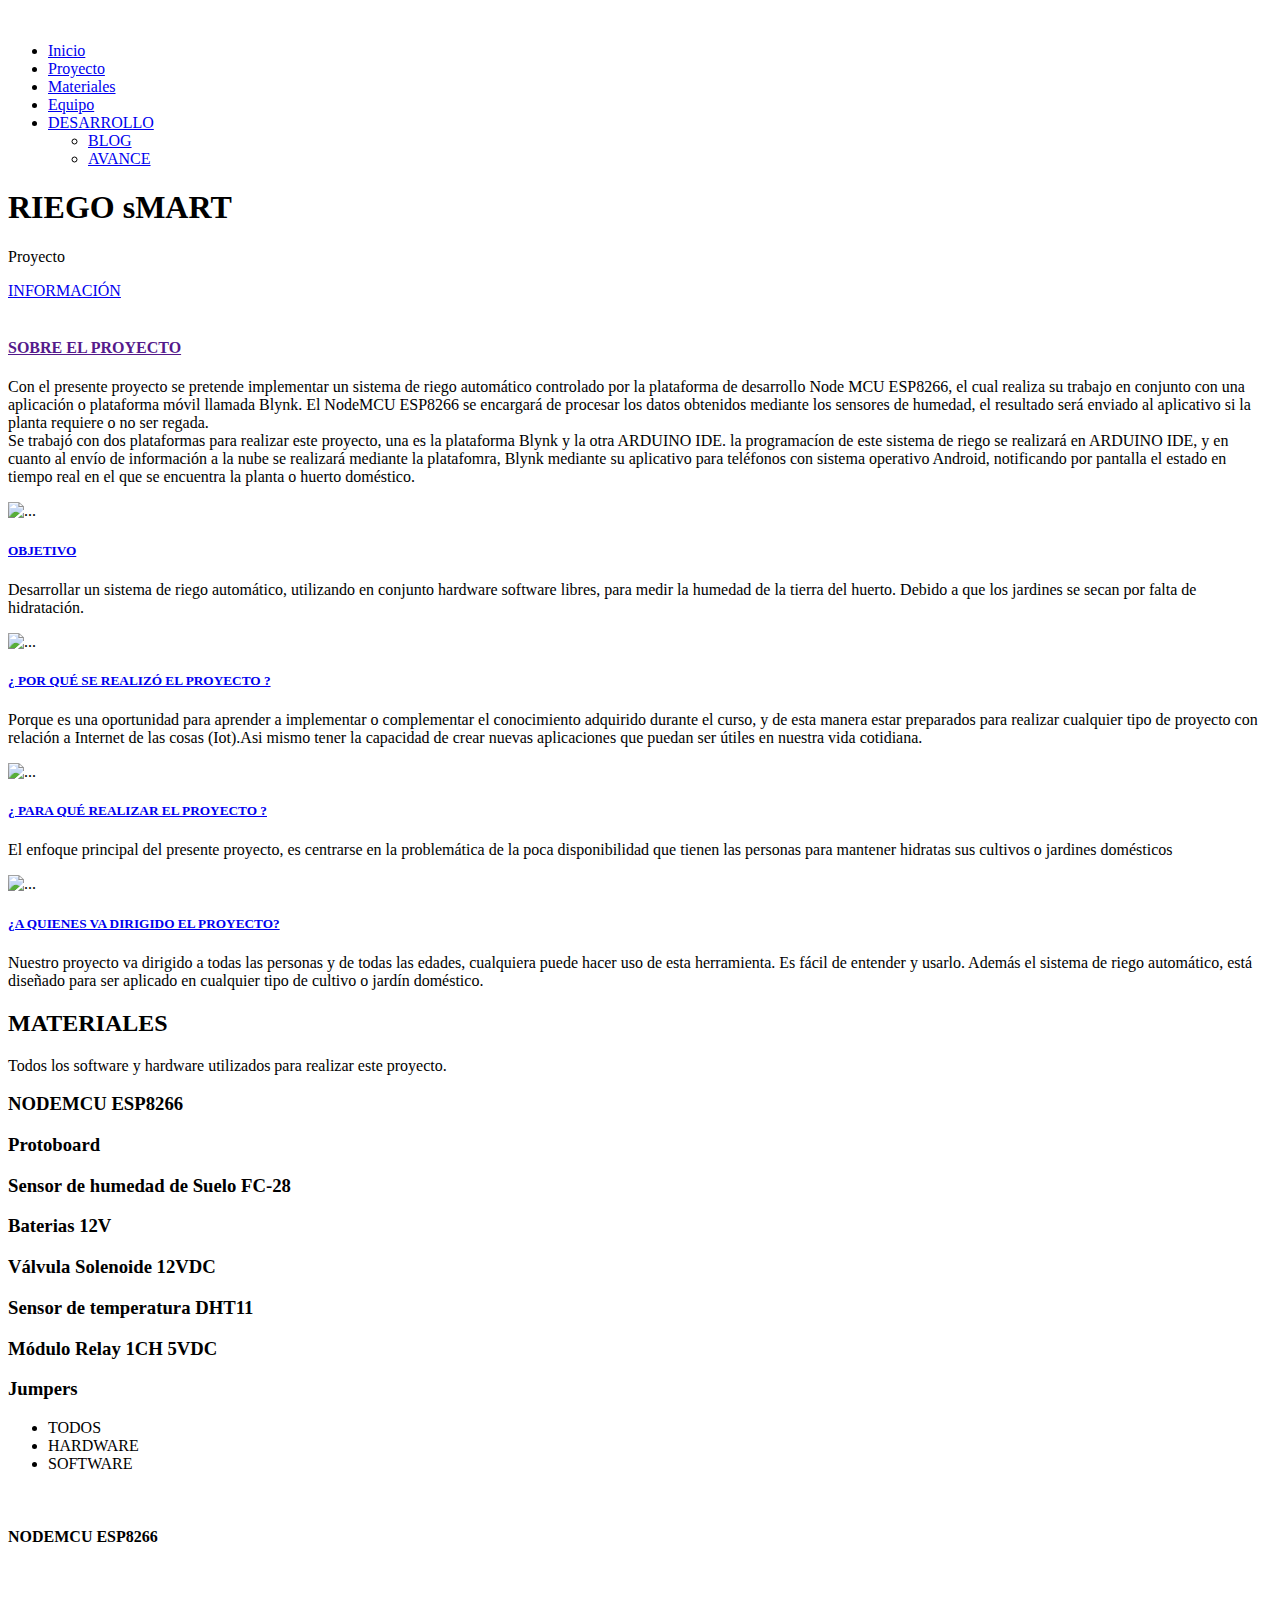
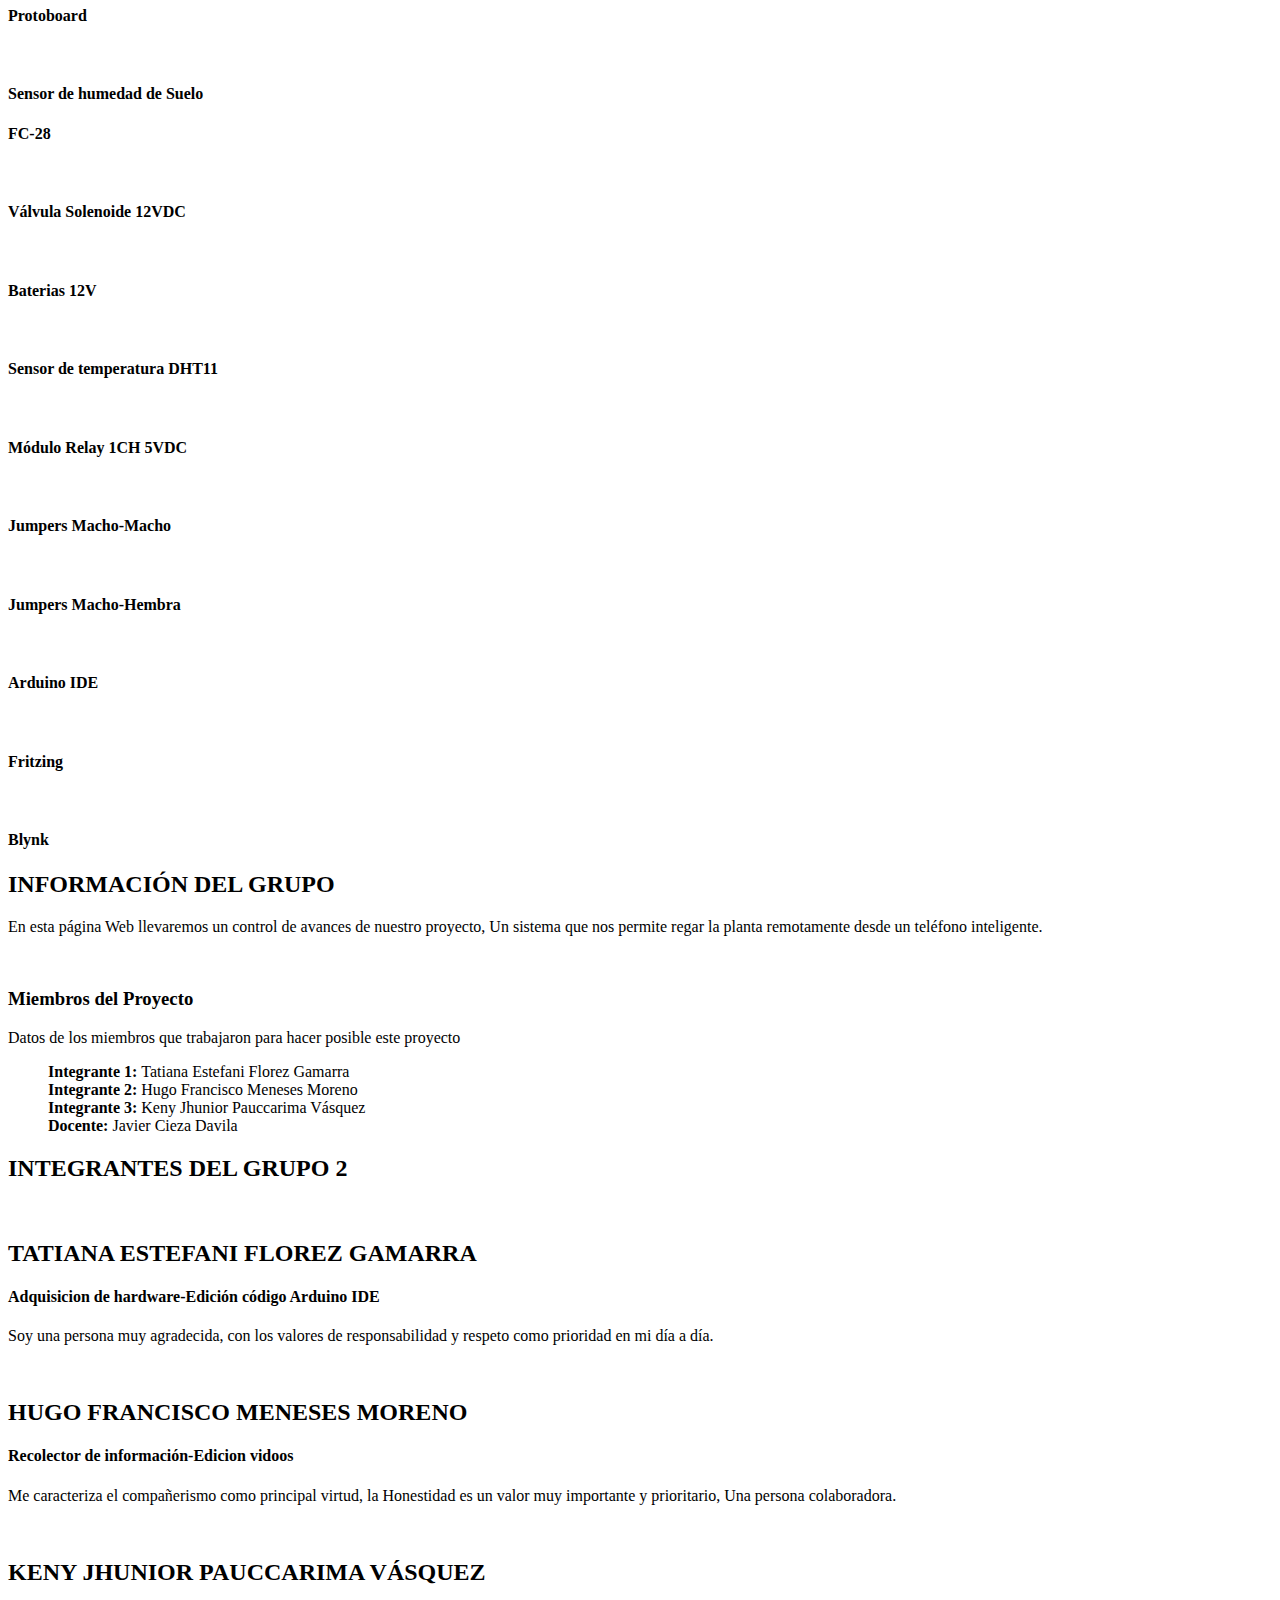
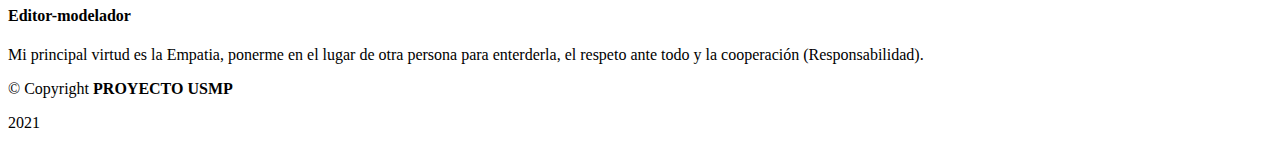
==== index.html @ 728cf9f3 "Add files via upload" ====
<!DOCTYPE html>
<html lang="en">

<head>
  <meta charset="utf-8">
  <meta content="width=device-width, initial-scale=1.0" name="viewport">

  <title>TecnoRiego</title>
  <meta content="" name="description">
  <meta content="" name="keywords">

  <!-- Favicons -->
  <link href="assets/img/logo/logo_small_icon_only_inverted.png" rel="icon">
  <link href="assets/img/logo/logo_small_icon_only_inverted.png" rel="apple-touch-icon">

  <!-- Google Fonts -->
  <link href="https://fonts.googleapis.com/css?family=Open+Sans:300,300i,400,400i,700,700i|Poppins:300,400,500,700"
    rel="stylesheet">

  <!-- Vendor CSS Files -->
  <link href="assets/vendor/aos/aos.css" rel="stylesheet">
  <link href="assets/vendor/bootstrap/css/bootstrap.min.css" rel="stylesheet">
  <link href="assets/vendor/bootstrap-icons/bootstrap-icons.css" rel="stylesheet">
  <link href="assets/vendor/boxicons/css/boxicons.min.css" rel="stylesheet">
  <link href="assets/vendor/glightbox/css/glightbox.min.css" rel="stylesheet">
  <link href="assets/vendor/swiper/swiper-bundle.min.css" rel="stylesheet">

  <!-- Template Main CSS File -->
  <link href="assets/css/style.css" rel="stylesheet">

</head>

<body>

  <!-- ======= Cabecera ======= -->
  <header id="header" class="fixed-top d-flex align-items-center header-transparent">
    <div class="container d-flex justify-content-between align-items-center">

      <div id="logo">
        <a href="index.html"><img src="assets/img/logo/logo_small_icon_only.png" width="50" alt=""></a>
        <!-- Uncomment below if you prefer to use a text logo -->
        <!--<h1><a href="index.html">Regna</a></h1>-->
      </div>

      <nav id="navbar" class="navbar">
        <ul>
          <li><a class="nav-link scrollto active" href="#hero">Inicio</a></li>
          <li><a class="nav-link scrollto" href="#about">Proyecto</a></li>
          <li><a class="nav-link scrollto " href="#portfolio">Materiales</a></li>
          <li><a class="nav-link scrollto" href="#team">Equipo</a></li>

          <li class="dropdown"><a href="#"><span>DESARROLLO</span> <i class="bi bi-chevron-down"></i></a>
            <ul>
              <li><a href="blog.html">BLOG</a></li>
              <li><a href="informe.html">AVANCE</a></li>
            </ul>
          </li>

        </ul>
        <i class="bi bi-list mobile-nav-toggle"></i>
      </nav><!-- .navbar -->
    </div>
  </header><!-- Fin cabecera -->

  <!-- ======= Hero Section ======= -->
  <section id="hero">
    <div class="hero-container" data-aos="zoom-in" data-aos-delay="100">
      
      <h1>RIEGO sMART</h1>

      <p>Proyecto <span class="typed"
          data-typed-items="Riego automático de plantas, Grupo 2, Tecnologia de información"></span></p>

      <a href="#about" class="btn-get-started">INFORMACIÓN</a>
    </div>
  </section><!-- End Hero Section -->

  <main id="main">


    <section id="about">
      <!-- ======= Why Us Section ======= -->
      <section class="why-us section-bg" data-aos="fade-up" date-aos-delay="200">
        <div class="container">

          <div class="row">
            <div class="col-lg-6 video-box">
              <img src="assets/img/animacion/cortoPro.gif" class="img-fluid" alt="">
              <a href="https://www.youtube.com/watch?app=desktop&v=xCfYhWgSHc0"  data-vbtype="video"
                data-autoplay="true"></a>
            </div>

            <div class="col-lg-6 d-flex flex-column justify-content-center p-5">

              <div class="icon-box">

                <h4 class="title"><a href="">SOBRE EL PROYECTO</a></h4>
                <p class="description">Con el presente proyecto se pretende implementar un sistema de riego automático
                  controlado por la plataforma de desarrollo Node MCU ESP8266, el cual realiza su trabajo en conjunto
                  con
                  una aplicación o plataforma móvil llamada Blynk. El NodeMCU ESP8266 se encargará de procesar los datos
                  obtenidos mediante los sensores de humedad, el resultado será enviado al aplicativo si la planta
                  requiere
                  o no ser regada. <br>
                  Se trabajó con dos plataformas para realizar este proyecto, una es la plataforma Blynk y la otra
                  ARDUINO IDE.
                  la programacíon de este sistema de riego se realizará en ARDUINO IDE, y en cuanto al envío de
                  información a la nube
                  se realizará mediante la platafomra, Blynk mediante su aplicativo para teléfonos con sistema operativo
                  Android, notificando por pantalla el estado en tiempo real en el que se encuentra la planta o huerto
                  doméstico.
                </p>
              </div>
            </div>
          </div>

        </div>
      </section><!-- End Why Us Section -->

      <!-- ======= Service Details Section ======= -->
      <section class="service-details">
        <div class="container">

          <div class="row">
            <div class="col-md-6 d-flex align-items-stretch" data-aos="fade-up">
              <div class="card">
                <div class="card-img">
                  <img src="assets/img/objetivo.jpg" alt="...">
                </div>
                <div class="card-body">
                  <h5 class="card-title"><a href="#">OBJETIVO</a></h5>
                  <p class="card-text">Desarrollar un sistema de riego automático, utilizando en conjunto hardware software
                    libres, para medir la humedad de la tierra del huerto. Debido a que los jardines se secan por falta de hidratación.
                  </p>

                </div>
              </div>
            </div>
            <div class="col-md-6 d-flex align-items-stretch" data-aos="fade-up">
              <div class="card">
                <div class="card-img">
                  <img src="assets/img/porque.jpeg" alt="...">
                </div>
                <div class="card-body">
                  <h5 class="card-title"><a href="#">¿ POR QUÉ SE REALIZÓ EL PROYECTO ?</a></h5>
                  <p class="card-text">Porque es una oportunidad para aprender a implementar o complementar el
                    conocimiento adquirido durante el curso, y de esta manera estar preparados para realizar cualquier
                    tipo de proyecto con relación a Internet de las cosas (Iot).Asi mismo tener la capacidad de crear
                    nuevas aplicaciones que puedan ser útiles en nuestra vida
                    cotidiana.</p>

                </div>
              </div>

            </div>
            <div class="col-md-6 d-flex align-items-stretch" data-aos="fade-up">
              <div class="card">
                <div class="card-img">
                  <img src="assets/img/para.jpg" alt="...">
                </div>
                <div class="card-body">
                  <h5 class="card-title"><a href="#">¿ PARA QUÉ REALIZAR EL PROYECTO ?</a></h5>
                  <p class="card-text">El enfoque principal del presente proyecto, es centrarse en la problemática
                    de la poca disponibilidad que tienen las personas para mantener hidratas sus cultivos o jardines
                    domésticos

                  </p>

                </div>
              </div>
            </div>
            <div class="col-md-6 d-flex align-items-stretch" data-aos="fade-up">
              <div class="card">
                <div class="card-img">
                  <img src="assets/img/dirigido.jpg" alt="...">
                </div>
                <div class="card-body">
                  <h5 class="card-title"><a href="#">¿A QUIENES VA DIRIGIDO EL PROYECTO?</a></h5>
                  <p class="card-text">Nuestro proyecto va dirigido a todas las personas y de todas las edades,
                    cualquiera
                    puede hacer uso de esta herramienta. Es fácil de entender y usarlo. Además el sistema de riego
                    automático, está diseñado
                    para ser aplicado en cualquier tipo de cultivo o jardín doméstico.</p>

                </div>
              </div>
            </div>
          </div>
        </div>
      </section><!-- End Service Details Section -->
    </section>



    <!-- ======= Testimonials Section ======= -->

    <section id="testimonials" class="testimonials section-bg">
      <div class="container" data-aos="fade-up">   

      </div>
    </section><!-- End Testimonials Section -->





    <div class="section-title">
      <h2>MATERIALES</h2>
      <p>Todos los software y hardware utilizados para realizar este proyecto.</p>
    </div>
    <!-- ======= Features Section ======= -->
    <section id="features" class="features">
      <div class="container" data-aos="fade-up">

        <div class="row" data-aos="zoom-in" data-aos-delay="100">
          <div class="col-lg-3 col-md-4">
            <div class="icon-box ">

              <h3>NODEMCU ESP8266</h3>
            </div>
          </div>
          <div class="col-lg-3 col-md-4 mt-4 mt-md-0">
            <div class="icon-box">

              <h3>Protoboard</h3>
            </div>
          </div>
          <div class="col-lg-3 col-md-4 mt-4 mt-md-0">
            <div class="icon-box">

              <h3>Sensor de humedad de Suelo
                FC-28</h3>
            </div>
          </div>
          <div class="col-lg-3 col-md-4 mt-4 mt-lg-0">
            <div class="icon-box ">

              <h3>Baterias 12V</h3>
            </div>
          </div>
          <div class="col-lg-3 col-md-4 mt-4">
            <div class="icon-box">

              <h3>Válvula Solenoide 12VDC</h3>
            </div>
          </div>
          <div class="col-lg-3 col-md-4 mt-4">
            <div class="icon-box">

              <h3>Sensor de temperatura DHT11</h3>
            </div>
          </div>
          <div class="col-lg-3 col-md-4 mt-4">
            <div class="icon-box">

              <h3>Módulo Relay 1CH 5VDC</h3>
            </div>
          </div>
          <div class="col-lg-3 col-md-4 mt-4">
            <div class="icon-box">

              <h3>Jumpers</h3>
            </div>
          </div>
        </div>
      </div>
    </section><!-- End Features Section -->

    
    <!-- ======= Portfolio Section ======= -->
    <section id="portfolio" class="portfolio section-bg">
      <div class="container" data-aos="fade-up">
        
        <div class="row">
          <div class="col-lg-12 d-flex justify-content-center" data-aos="fade-up" data-aos-delay="100">
            <ul id="portfolio-flters">
              <li data-filter="*" class="filter-active">TODOS</li>
              <li data-filter=".filter-app">HARDWARE</li>
              <li data-filter=".filter-card">SOFTWARE</li>

            </ul>
          </div>
        </div>

        <div class="row portfolio-container" data-aos="fade-up" data-aos-delay="200">

          <div class="col-lg-4 col-md-6 portfolio-item filter-app">
            <div class="portfolio-wrap">
              <img src="assets/img/materiales/nodemcu-v2-esp8266.jpg" class="img-fluid" alt="">
              <div class="portfolio-info">
                <h4>NODEMCU ESP8266</h4>

                <div class="portfolio-links">
                  <a href="assets/img/materiales/nodemcu-v2-esp8266.jpg" data-gallery="portfolioGallery"
                    class="portfolio-lightbox"
                    title="NodeMCU ESP8266 es una plataforma de desarrollo similar a Arduino especialmente
                     orientada al Internet de las cosas (IoT). La placa NodeMcu v2 ESP8266 tiene como núcleo 
                     al SoM ESP-12E que a su vez está basado en el SoC Wi-Fi ESP8266, integra además el conversor
                      USB-Serial TTL CP2102 y conector micro-USB necesario para la programación y comunicación a PC."><i
                      class="bx bx-plus"></i></a>

                </div>
              </div>
            </div>
          </div>

          <div class="col-lg-4 col-md-6 portfolio-item filter-app">
            <div class="portfolio-wrap">
              <img src="assets/img/materiales/Protoboard.jpg" class="img-fluid" alt="">
              <div class="portfolio-info">
                <h4>Protoboard</h4>

                <div class="portfolio-links">
                  <a href="assets/img/materiales/Protoboard.jpg" data-gallery="portfolioGallery"
                    class="portfolio-lightbox" title="Es una placa de pruebas en los que se pueden insertar elementos electrónicos
                     y cables con los que se arman circuitos sin la necesidad de soldar ninguno de los
                      componentes. Las Protoboards tienen orificios conectados entre si por medio de pequeñas 
                      laminas metálicas. Usualmente, estas placas siguen un arreglo en el que los orificios 
                      de una misma fila están conectados entre si y los orificios en filas diferentes no.">
                    <i class="bx bx-plus"></i>
                  </a>

                </div>
              </div>
            </div>
          </div>

          <div class="col-lg-4 col-md-6 portfolio-item filter-app">
            <div class="portfolio-wrap">
              <img src="assets/img/materiales/Sensor-FC28.jpg" class="img-fluid" alt="">
              <div class="portfolio-info">
                <h4>Sensor de humedad de Suelo</h4>
                <h4>FC-28</h4>
                <div class="portfolio-links">
                  <a href="assets/img/materiales/Sensor-FC28.jpg" data-gallery="portfolioGallery"
                    class="portfolio-lightbox" title="Compatible con Arduino, PIC, ESP8266/NodeMCU/NodeMCU-32. 
                    El sensor es ideal para monitorear el nivel de humedad de tus plantas y así recordar cuando
                     necesitan ser regadas o incluso para realizar un sistema totalmente automatizado de riego
                     añadiendo una válvula o una bomba de agua. "><i class="bx bx-plus"></i></a>

                </div>
              </div>
            </div>
          </div>

          <div class="col-lg-4 col-md-6 portfolio-item filter-app">
            <div class="portfolio-wrap">
              <img src="assets/img/materiales/Valvula solenoide.jpg" class="img-fluid" alt="">
              <div class="portfolio-info">
                <h4>Válvula Solenoide 12VDC</h4>

                <div class="portfolio-links">
                  <a href="assets/img/materiales/Valvula solenoide.jpg" data-gallery="portfolioGallery"
                    class="portfolio-lightbox" title="Controlar el flujo de agua en una tubería es ahora
                     más sencillo con la ayuda de esta válvula solenoide. Las válvulas solenoides son un
                      tipo de electroválvula todo/nada o abierto/cerrado. Tienen dos partes: el solenoide 
                      y el cuerpo de plástico."><i class="bx bx-plus"></i></a>

                </div>
              </div>
            </div>
          </div>

          <div class="col-lg-4 col-md-6 portfolio-item filter-app">
            <div class="portfolio-wrap">
              <img src="assets/img/materiales/bateria 12 v.jpg" class="img-fluid" alt="">
              <div class="portfolio-info">
                <h4>Baterias 12V</h4>

                <div class="portfolio-links">
                  <a href="assets/img/materiales/bateria 12 v.jpg" data-gallery="portfolioGallery"
                    class="portfolio-lightbox" title="Ideal para alimentar o proveer energía al proyecto 
                    con nodemcuesp8266, también especialmente proyectos móviles en robótica e internet 
                    de las cosas (IoT). "><i class="bx bx-plus"></i></a>

                </div>
              </div>
            </div>
          </div>

          <div class="col-lg-4 col-md-6 portfolio-item filter-app">
            <div class="portfolio-wrap">
              <img src="assets/img/materiales/dht11.png" class="img-fluid" alt="">
              <div class="portfolio-info">
                <h4>Sensor de temperatura DHT11</h4>

                <div class="portfolio-links">
                  <a href="assets/img/materiales/dht11.png" data-gallery="portfolioGallery" class="portfolio-lightbox"
                    title="El DHT11 es un sensor digital de temperatura y humedad relativa.
                     Integra un sensor capacitivo de humedad y un termistor para medir el aire circundante, y muestra 
                     los datos mediante una señal digital en el pin de datos (no posee salida analógica)."><i
                      class="bx bx-plus"></i></a>

                </div>
              </div>
            </div>
          </div>

          <div class="col-lg-4 col-md-6 portfolio-item filter-app">
            <div class="portfolio-wrap">
              <img src="assets/img/materiales/Relay 1CH.jpg" class="img-fluid" alt="">
              <div class="portfolio-info">
                <h4>Módulo Relay 1CH 5VDC</h4>

                <div class="portfolio-links">
                  <a href="assets/img/materiales/Relay 1CH.jpg" data-gallery="portfolioGallery"
                    class="portfolio-lightbox" title="Permite controlar el encendido/apagado de equipos de alta potencia (electrodomésticos). Funciona 
                    perfectamente con Arduino, Pic o cualquier otro sistema digital."><i class="bx bx-plus"></i></a>

                </div>
              </div>
            </div>
          </div>

          <div class="col-lg-4 col-md-6 portfolio-item filter-app">
            <div class="portfolio-wrap">
              <img src="assets/img/materiales/Jumpers.jpg" class="img-fluid" alt="">
              <div class="portfolio-info">
                <h4>Jumpers Macho-Macho</h4>

                <div class="portfolio-links">
                  <a href="assets/img/materiales/Jumpers.jpg" data-gallery="portfolioGallery" class="portfolio-lightbox"
                    title="Un cable puente para prototipos, es un cable con un conector en cada punta, que se usa
                     normalmente para interconectar entre sí los componentes en una placa de pruebas."><i
                      class="bx bx-plus"></i></a>

                </div>
              </div>
            </div>
          </div>

          <div class="col-lg-4 col-md-6 portfolio-item filter-app">
            <div class="portfolio-wrap">
              <img src="assets/img/materiales/Jumper macho hembra.jpg" class="img-fluid" alt="">
              <div class="portfolio-info">
                <h4>Jumpers Macho-Hembra</h4>

                <div class="portfolio-links">
                  <a href="assets/img/materiales/Jumper macho hembra.jpg" data-gallery="portfolioGallery"
                    class="portfolio-lightbox" title="Un cable puente para prototipos, es un cable con un conector en cada punta, que se usa
                     normalmente para interconectar entre sí los componentes en una placa de pruebas."><i
                      class="bx bx-plus"></i></a>

                </div>
              </div>
            </div>
          </div>


          <div class="col-lg-4 col-md-6 portfolio-item filter-card">
            <div class="portfolio-wrap">
              <img src="assets/img/materiales/arduinoThumb.jpg" class="img-fluid" alt="">
              <div class="portfolio-info">
                <h4>Arduino IDE</h4>

                <div class="portfolio-links">
                  <a href="assets/img/materiales/arduinoThumb.jpg" data-gallery="portfolioGallery"
                    class="portfolio-lightbox" title="El entorno de desarrollo integrado (IDE) de
                     Arduino es una aplicación multiplataforma (para Windows, macOS, Linux ) que está 
                     escrita en el lenguaje de programación Java. Se utiliza para escribir y cargar 
                     programas en placas compatibles con Arduino,"><i class="bx bx-plus"></i></a>

                </div>
              </div>
            </div>
          </div>

          <div class="col-lg-4 col-md-6 portfolio-item filter-card">
            <div class="portfolio-wrap">
              <img src="assets/img/materiales/ftitzin 2.png" class="img-fluid" alt="">
              <div class="portfolio-info">
                <h4>Fritzing</h4>

                <div class="portfolio-links">
                  <a href="assets/img/materiales/ftitzin 2.png" data-gallery="portfolioGallery"
                    class="portfolio-lightbox" title="Es un software referente en el diseño electrónico 
                    libre ya que permite a diseñadores, artistas, investigadores y aficionados poder crear 
                    sus prototipos basados en Arduino y crear esquemas de circuitos impresos para su
                     posterior fabricación."><i class="bx bx-plus"></i></a>

                </div>
              </div>
            </div>
          </div>

          <div class="col-lg-4 col-md-6 portfolio-item filter-card">
            <div class="portfolio-wrap">
              <img src="assets/img/materiales/blynk.png" class="img-fluid" alt="">
              <div class="portfolio-info">
                <h4>Blynk</h4>

                <div class="portfolio-links">
                  <a href="assets/img/materiales/blynk.png" data-gallery="portfolioGallery" class="portfolio-lightbox"
                    title="Es un software referente en el diseño electrónico 
                    libre ya que permite a diseñadores, artistas, investigadores y aficionados poder crear 
                    sus prototipos basados en Arduino y crear esquemas de circuitos impresos para su
                     posterior fabricación."><i class="bx bx-plus"></i></a>

                </div>
              </div>
            </div>
          </div>

        </div>

      </div>
    </section><!-- End Portfolio Section -->

 <!-- ======= Testimonials Section ======= -->

 <section id="testimonials" class="testimonials section-bg">
  <div class="container" data-aos="fade-up">   

  </div>
</section><!-- End Testimonials Section -->

     <!-- ======= Why Us Section ======= -->
     <section class="why-us section-bg" data-aos="fade-up" date-aos-delay="200" id="team">
     
      <div class="section-title">
        <h2>INFORMACIÓN DEL GRUPO</h2>
        <p>En esta página Web llevaremos un control de avances de nuestro proyecto, Un sistema que nos permite regar
          la planta
          remotamente desde un teléfono inteligente.</p>
      </div>
      <div class="container">

        <div class="row">
          <div class="col-lg-6 video-box">
            <img src="assets/img/placa_equipo.jpg" class="img-fluid" alt="">
          </div>

          <div class="col-lg-6 d-flex flex-column justify-content-center p-5">
          
            <h3>Miembros del Proyecto</h3>
            <p class="fst-italic">
              Datos de los miembros que trabajaron para hacer posible este proyecto
            </p>
            <div class="row">
              <div class="col-lg-12">
                <ul>
                  <i class="bi bi-chevron-right"></i> <strong>Integrante 1: </strong> <span>Tatiana Estefani
                      Florez Gamarra</span><br>
                  <i class="bi bi-chevron-right"></i> <strong>Integrante 2:</strong> <span>Hugo Francisco
                      Meneses Moreno</span><br>
                  <i class="bi bi-chevron-right"></i> <strong>Integrante 3:</strong> <span>Keny Jhunior
                      Pauccarima Vásquez</span><br>
                  <i class="bi bi-chevron-right"></i> <strong>Docente:</strong> <span>Javier Cieza Davila</span>
                  
                </ul>
              </div>

            </div>
            
          </div>
        </div>

      </div>
    </section><!-- End Why Us Section -->

    <!-- ======= Testimonials Section ======= -->
    <div class="section-title">
      <h2>INTEGRANTES DEL GRUPO 2</h2>
    </div>
    <section id="testimonials" class="testimonials section-bg">
      <div class="container" data-aos="fade-up">



        <div class="testimonials-slider swiper" data-aos="fade-up" data-aos-delay="100">
          <div class="swiper-wrapper">

            <div class="swiper-slide">
              <div class="testimonial-item">
                <img src="assets/img/integrantes/tatiana.jpeg" class="testimonial-img" alt="">
                <h2>TATIANA ESTEFANI FLOREZ GAMARRA</h2>
                <h4>Adquisicion de hardware-Edición código Arduino IDE </h4>
                <p>
                  <i class="bx bxs-quote-alt-left quote-icon-left"></i>
                  Soy una persona muy agradecida, con los valores de responsabilidad y respeto como prioridad en mi día
                  a día.
                  <i class="bx bxs-quote-alt-right quote-icon-right"></i>
                </p>
              </div>
            </div><!-- End testimonial item -->

            <div class="swiper-slide">
              <div class="testimonial-item">
                <img src="assets/img/integrantes/hugo.jpeg" class="testimonial-img" alt="">
                <h2>HUGO FRANCISCO MENESES MORENO</h2>
                <h4>Recolector de información-Edicion vidoos</h4>
                <p>
                  <i class="bx bxs-quote-alt-left quote-icon-left"></i>
                  Me caracteriza el compañerismo como principal virtud, la Honestidad es un valor muy importante y
                  prioritario, Una persona colaboradora.
                  <i class="bx bxs-quote-alt-right quote-icon-right"></i>
                </p>
              </div>
            </div><!-- End testimonial item -->

            <div class="swiper-slide">
              <div class="testimonial-item">
                <img src="assets/img/integrantes/keny.jpg" class="testimonial-img" alt="">
                <h2>KENY JHUNIOR PAUCCARIMA VÁSQUEZ</h2>
                <h4>Editor-modelador</h4>
                <p>
                  <i class="bx bxs-quote-alt-left quote-icon-left"></i>
                  Mi principal virtud es la Empatia, ponerme en el lugar de otra persona para enterderla, el respeto
                  ante todo y la cooperación (Responsabilidad).
                  <i class="bx bxs-quote-alt-right quote-icon-right"></i>
                </p>
              </div>
            </div><!-- End testimonial item -->

          </div>
          <div class="swiper-pagination"></div>
        </div>

      </div>
    </section><!-- End Testimonials Section -->
  </main><!-- End #main -->

  <!-- ======= Footer ======= -->
  <footer id="footer">
    <div class="footer-top">
      <div class="container">

      </div>
    </div>

    <div class="container">
      <div class="copyright">
        &copy; Copyright <strong>PROYECTO USMP</strong>
        <p>2021</p>
      </div>

    </div>
  </footer><!-- End Footer -->

  <a href="#" class="back-to-top d-flex align-items-center justify-content-center"><i
      class="bi bi-arrow-up-short"></i></a>

  <!-- Vendor JS Files -->
  <script src="assets/vendor/aos/aos.js"></script>
  <script src="assets/vendor/bootstrap/js/bootstrap.bundle.min.js"></script>
  <script src="assets/vendor/glightbox/js/glightbox.min.js"></script>
  <script src="assets/vendor/isotope-layout/isotope.pkgd.min.js"></script>
  <script src="assets/vendor/php-email-form/validate.js"></script>
  <script src="assets/vendor/purecounter/purecounter.js"></script>
  <script src="assets/vendor/swiper/swiper-bundle.min.js"></script>
  <script src="assets/vendor/typed.js/typed.min.js"></script>
  <script src="assets/vendor/waypoints/noframework.waypoints.js"></script>

  <!-- Template Main JS File -->
  <script src="assets/js/main.js"></script>

</body>

</html>
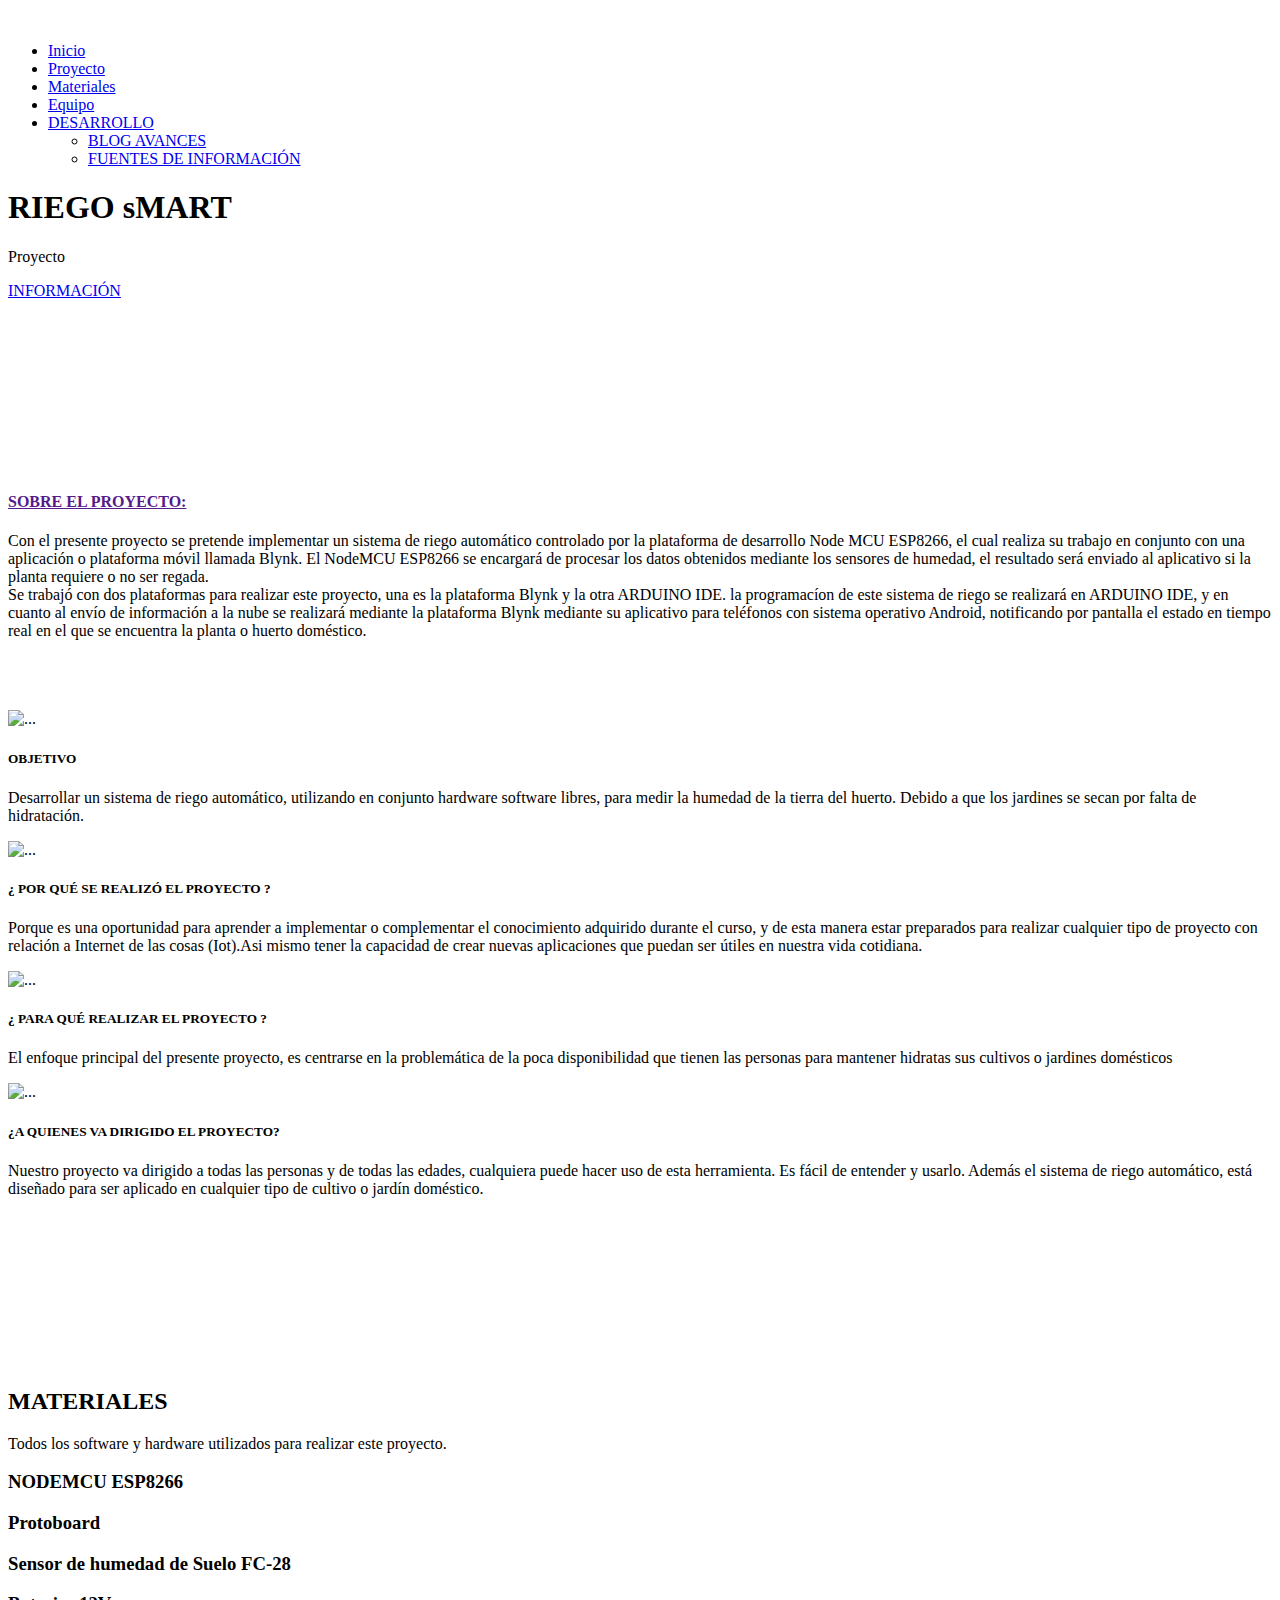
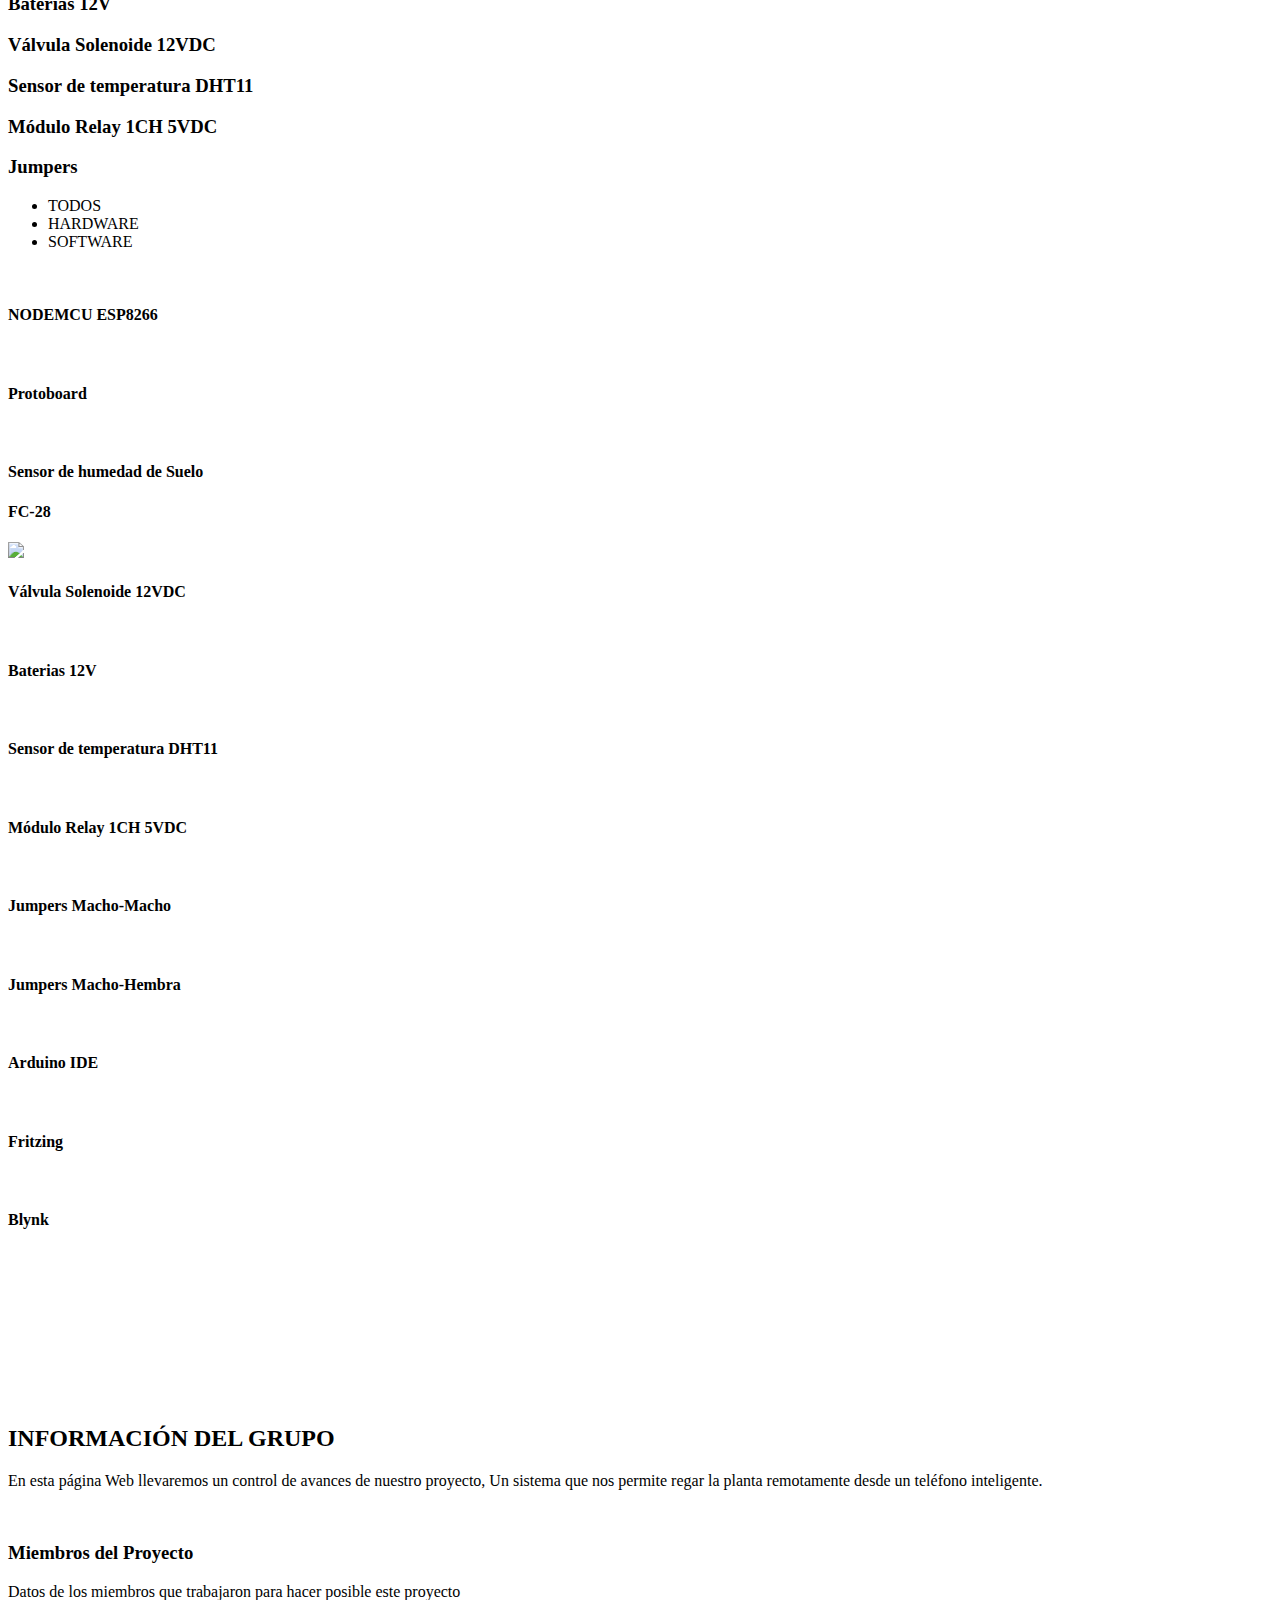
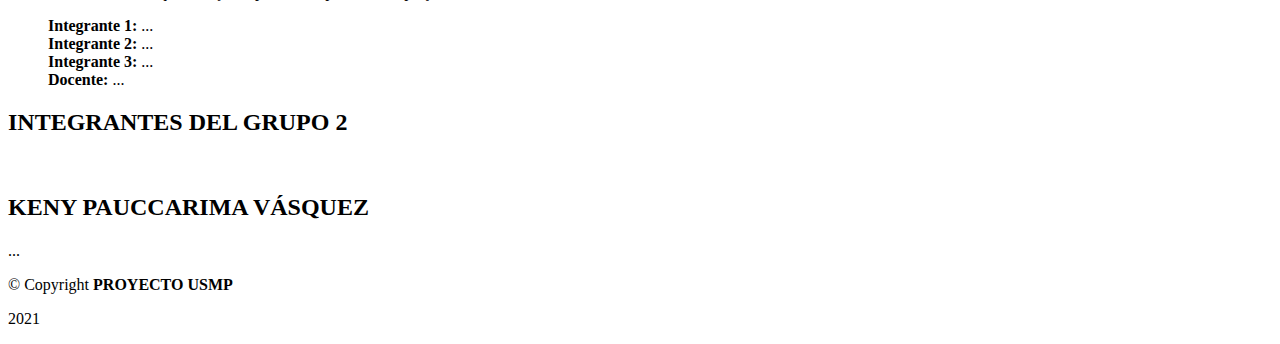
==== commit 5ac75881: "Add files via upload" ====
--- a/index.html
+++ b/index.html
@@ -5,7 +5,7 @@
   <meta charset="utf-8">
   <meta content="width=device-width, initial-scale=1.0" name="viewport">
 
-  <title>TecnoRiego</title>
+  <title>RiegoSmart</title>
   <meta content="" name="description">
   <meta content="" name="keywords">
 
@@ -51,8 +51,9 @@
 
           <li class="dropdown"><a href="#"><span>DESARROLLO</span> <i class="bi bi-chevron-down"></i></a>
             <ul>
-              <li><a href="blog.html">BLOG</a></li>
-              <li><a href="informe.html">AVANCE</a></li>
+              <li><a href="blog.html">BLOG AVANCES</a></li>
+
+              <li><a href="https://drive.google.com/file/d/10YpYWSZmiS-Cb2Vx3SuyGRQ1e5H77iaO/view?usp=sharing">FUENTES DE INFORMACIÓN</a></li>
             </ul>
           </li>
 
@@ -65,14 +66,17 @@
   <!-- ======= Hero Section ======= -->
   <section id="hero">
     <div class="hero-container" data-aos="zoom-in" data-aos-delay="100">
-      
+
       <h1>RIEGO sMART</h1>
 
       <p>Proyecto <span class="typed"
           data-typed-items="Riego automático de plantas, Grupo 2, Tecnologia de información"></span></p>
-
       <a href="#about" class="btn-get-started">INFORMACIÓN</a>
+
+
     </div>
+    <!-- animacion de burbujas -->
+    <canvas id="demo-canvas"></canvas>
   </section><!-- End Hero Section -->
 
   <main id="main">
@@ -82,19 +86,14 @@
       <!-- ======= Why Us Section ======= -->
       <section class="why-us section-bg" data-aos="fade-up" date-aos-delay="200">
         <div class="container">
-
           <div class="row">
+
             <div class="col-lg-6 video-box">
               <img src="assets/img/animacion/cortoPro.gif" class="img-fluid" alt="">
-              <a href="https://www.youtube.com/watch?app=desktop&v=xCfYhWgSHc0"  data-vbtype="video"
-                data-autoplay="true"></a>
-            </div>
-
-            <div class="col-lg-6 d-flex flex-column justify-content-center p-5">
-
+            </div>
+            <div class="col-lg-6 d-flex flex-column justify-content-center p-0">
               <div class="icon-box">
-
-                <h4 class="title"><a href="">SOBRE EL PROYECTO</a></h4>
+                <h4 class="title"><a href="">SOBRE EL PROYECTO:</a></h4>
                 <p class="description">Con el presente proyecto se pretende implementar un sistema de riego automático
                   controlado por la plataforma de desarrollo Node MCU ESP8266, el cual realiza su trabajo en conjunto
                   con
@@ -106,16 +105,25 @@
                   ARDUINO IDE.
                   la programacíon de este sistema de riego se realizará en ARDUINO IDE, y en cuanto al envío de
                   información a la nube
-                  se realizará mediante la platafomra, Blynk mediante su aplicativo para teléfonos con sistema operativo
+                  se realizará mediante la plataforma Blynk mediante su aplicativo para teléfonos con sistema operativo
                   Android, notificando por pantalla el estado en tiempo real en el que se encuentra la planta o huerto
                   doméstico.
                 </p>
               </div>
             </div>
           </div>
-
         </div>
+
       </section><!-- End Why Us Section -->
+
+      <!-- ======= Testimonials Section ======= -->
+
+      <section id="testimonials" class="testimonials section-bg">
+
+        <br>
+        <br>
+        <br>
+      </section><!-- End Testimonials Section -->
 
       <!-- ======= Service Details Section ======= -->
       <section class="service-details">
@@ -125,12 +133,14 @@
             <div class="col-md-6 d-flex align-items-stretch" data-aos="fade-up">
               <div class="card">
                 <div class="card-img">
-                  <img src="assets/img/objetivo.jpg" alt="...">
+                  <img src="assets/img/objetivo.jpeg" alt="...">
                 </div>
                 <div class="card-body">
-                  <h5 class="card-title"><a href="#">OBJETIVO</a></h5>
-                  <p class="card-text">Desarrollar un sistema de riego automático, utilizando en conjunto hardware software
-                    libres, para medir la humedad de la tierra del huerto. Debido a que los jardines se secan por falta de hidratación.
+                  <h5 class="card-title"><a>OBJETIVO</a></h5>
+                  <p class="card-text">Desarrollar un sistema de riego automático, utilizando en conjunto hardware
+                    software
+                    libres, para medir la humedad de la tierra del huerto. Debido a que los jardines se secan por falta
+                    de hidratación.
                   </p>
 
                 </div>
@@ -139,10 +149,10 @@
             <div class="col-md-6 d-flex align-items-stretch" data-aos="fade-up">
               <div class="card">
                 <div class="card-img">
-                  <img src="assets/img/porque.jpeg" alt="...">
+                  <img src="assets/img/ultimoAvance/todoarmado2.jpeg" alt="...">
                 </div>
                 <div class="card-body">
-                  <h5 class="card-title"><a href="#">¿ POR QUÉ SE REALIZÓ EL PROYECTO ?</a></h5>
+                  <h5 class="card-title"><a>¿ POR QUÉ SE REALIZÓ EL PROYECTO ?</a></h5>
                   <p class="card-text">Porque es una oportunidad para aprender a implementar o complementar el
                     conocimiento adquirido durante el curso, y de esta manera estar preparados para realizar cualquier
                     tipo de proyecto con relación a Internet de las cosas (Iot).Asi mismo tener la capacidad de crear
@@ -159,7 +169,7 @@
                   <img src="assets/img/para.jpg" alt="...">
                 </div>
                 <div class="card-body">
-                  <h5 class="card-title"><a href="#">¿ PARA QUÉ REALIZAR EL PROYECTO ?</a></h5>
+                  <h5 class="card-title"><a>¿ PARA QUÉ REALIZAR EL PROYECTO ?</a></h5>
                   <p class="card-text">El enfoque principal del presente proyecto, es centrarse en la problemática
                     de la poca disponibilidad que tienen las personas para mantener hidratas sus cultivos o jardines
                     domésticos
@@ -172,10 +182,10 @@
             <div class="col-md-6 d-flex align-items-stretch" data-aos="fade-up">
               <div class="card">
                 <div class="card-img">
-                  <img src="assets/img/dirigido.jpg" alt="...">
+                  <img src="assets/img/ultimoAvance/masetero3.jpeg" alt="...">
                 </div>
                 <div class="card-body">
-                  <h5 class="card-title"><a href="#">¿A QUIENES VA DIRIGIDO EL PROYECTO?</a></h5>
+                  <h5 class="card-title"><a>¿A QUIENES VA DIRIGIDO EL PROYECTO?</a></h5>
                   <p class="card-text">Nuestro proyecto va dirigido a todas las personas y de todas las edades,
                     cualquiera
                     puede hacer uso de esta herramienta. Es fácil de entender y usarlo. Además el sistema de riego
@@ -195,9 +205,11 @@
     <!-- ======= Testimonials Section ======= -->
 
     <section id="testimonials" class="testimonials section-bg">
-      <div class="container" data-aos="fade-up">   
-
-      </div>
+      <div class="container" data-aos="fade-up">
+
+
+      </div>
+      <canvas></canvas>
     </section><!-- End Testimonials Section -->
 
 
@@ -266,11 +278,11 @@
       </div>
     </section><!-- End Features Section -->
 
-    
+
     <!-- ======= Portfolio Section ======= -->
     <section id="portfolio" class="portfolio section-bg">
       <div class="container" data-aos="fade-up">
-        
+
         <div class="row">
           <div class="col-lg-12 d-flex justify-content-center" data-aos="fade-up" data-aos-delay="100">
             <ul id="portfolio-flters">
@@ -345,7 +357,7 @@
 
           <div class="col-lg-4 col-md-6 portfolio-item filter-app">
             <div class="portfolio-wrap">
-              <img src="assets/img/materiales/Valvula solenoide.jpg" class="img-fluid" alt="">
+              <img src="assets/img/materiales/Valvula solenoide.jpg" class="img-fluid">
               <div class="portfolio-info">
                 <h4>Válvula Solenoide 12VDC</h4>
 
@@ -506,17 +518,17 @@
       </div>
     </section><!-- End Portfolio Section -->
 
- <!-- ======= Testimonials Section ======= -->
-
- <section id="testimonials" class="testimonials section-bg">
-  <div class="container" data-aos="fade-up">   
-
-  </div>
-</section><!-- End Testimonials Section -->
-
-     <!-- ======= Why Us Section ======= -->
-     <section class="why-us section-bg" data-aos="fade-up" date-aos-delay="200" id="team">
-     
+    <!-- ======= Testimonials Section ======= -->
+
+    <section id="testimonials" class="testimonials section-bg">
+      <div class="container" data-aos="fade-up">
+        <canvas></canvas>
+      </div>
+    </section><!-- End Testimonials Section -->
+
+    <!-- ======= Why Us Section ======= -->
+    <section class="why-us section-bg" data-aos="fade-up" date-aos-delay="200" id="team">
+
       <div class="section-title">
         <h2>INFORMACIÓN DEL GRUPO</h2>
         <p>En esta página Web llevaremos un control de avances de nuestro proyecto, Un sistema que nos permite regar
@@ -531,7 +543,7 @@
           </div>
 
           <div class="col-lg-6 d-flex flex-column justify-content-center p-5">
-          
+
             <h3>Miembros del Proyecto</h3>
             <p class="fst-italic">
               Datos de los miembros que trabajaron para hacer posible este proyecto
@@ -539,19 +551,16 @@
             <div class="row">
               <div class="col-lg-12">
                 <ul>
-                  <i class="bi bi-chevron-right"></i> <strong>Integrante 1: </strong> <span>Tatiana Estefani
-                      Florez Gamarra</span><br>
-                  <i class="bi bi-chevron-right"></i> <strong>Integrante 2:</strong> <span>Hugo Francisco
-                      Meneses Moreno</span><br>
-                  <i class="bi bi-chevron-right"></i> <strong>Integrante 3:</strong> <span>Keny Jhunior
-                      Pauccarima Vásquez</span><br>
-                  <i class="bi bi-chevron-right"></i> <strong>Docente:</strong> <span>Javier Cieza Davila</span>
-                  
+                  <i class="bi bi-chevron-right"></i> <strong>Integrante 1: </strong> <span>...</span><br>
+                  <i class="bi bi-chevron-right"></i> <strong>Integrante 2:</strong> <span>...</span><br>
+                  <i class="bi bi-chevron-right"></i> <strong>Integrante 3:</strong> <span>...</span><br>
+                  <i class="bi bi-chevron-right"></i> <strong>Docente:</strong> <span>...</span>
+
                 </ul>
               </div>
 
             </div>
-            
+
           </div>
         </div>
 
@@ -570,43 +579,15 @@
         <div class="testimonials-slider swiper" data-aos="fade-up" data-aos-delay="100">
           <div class="swiper-wrapper">
 
-            <div class="swiper-slide">
-              <div class="testimonial-item">
-                <img src="assets/img/integrantes/tatiana.jpeg" class="testimonial-img" alt="">
-                <h2>TATIANA ESTEFANI FLOREZ GAMARRA</h2>
-                <h4>Adquisicion de hardware-Edición código Arduino IDE </h4>
-                <p>
-                  <i class="bx bxs-quote-alt-left quote-icon-left"></i>
-                  Soy una persona muy agradecida, con los valores de responsabilidad y respeto como prioridad en mi día
-                  a día.
-                  <i class="bx bxs-quote-alt-right quote-icon-right"></i>
-                </p>
-              </div>
-            </div><!-- End testimonial item -->
-
-            <div class="swiper-slide">
-              <div class="testimonial-item">
-                <img src="assets/img/integrantes/hugo.jpeg" class="testimonial-img" alt="">
-                <h2>HUGO FRANCISCO MENESES MORENO</h2>
-                <h4>Recolector de información-Edicion vidoos</h4>
-                <p>
-                  <i class="bx bxs-quote-alt-left quote-icon-left"></i>
-                  Me caracteriza el compañerismo como principal virtud, la Honestidad es un valor muy importante y
-                  prioritario, Una persona colaboradora.
-                  <i class="bx bxs-quote-alt-right quote-icon-right"></i>
-                </p>
-              </div>
-            </div><!-- End testimonial item -->
 
             <div class="swiper-slide">
               <div class="testimonial-item">
                 <img src="assets/img/integrantes/keny.jpg" class="testimonial-img" alt="">
-                <h2>KENY JHUNIOR PAUCCARIMA VÁSQUEZ</h2>
-                <h4>Editor-modelador</h4>
+                <h2>KENY PAUCCARIMA VÁSQUEZ</h2>
+                <h4></h4>
                 <p>
                   <i class="bx bxs-quote-alt-left quote-icon-left"></i>
-                  Mi principal virtud es la Empatia, ponerme en el lugar de otra persona para enterderla, el respeto
-                  ante todo y la cooperación (Responsabilidad).
+                 ...
                   <i class="bx bxs-quote-alt-right quote-icon-right"></i>
                 </p>
               </div>
